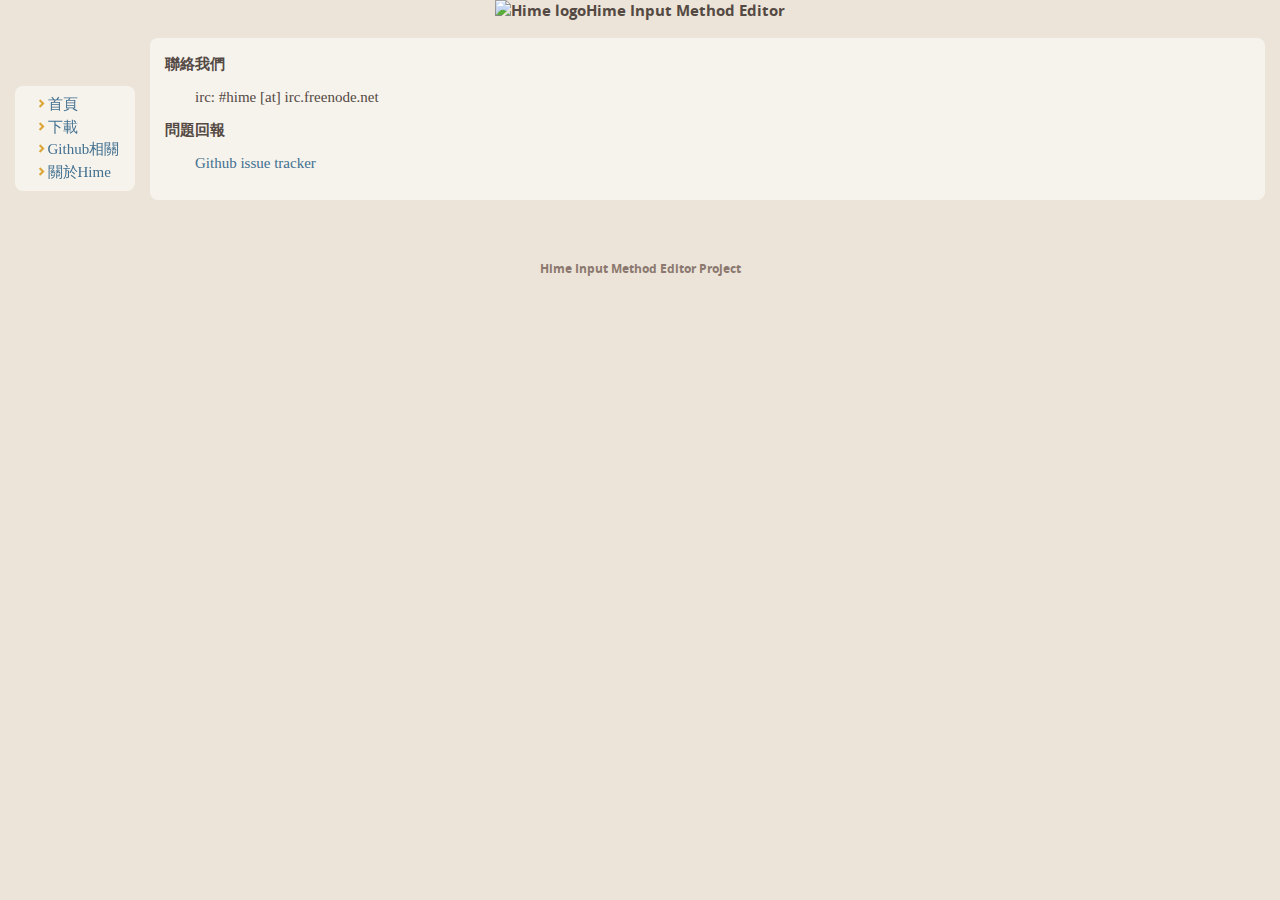
==== about.html @ fa6b2fcc "Add new pages&make index.html better" ====
<!DOCTYPE html>
<html>
<head>
<meta charset="utf-8">

<link rel="stylesheet" href="stylesheets/core.css" media="screen"/>
<link rel="stylesheet" href="stylesheets/nav.css"/>
<!--[if IE]>
<script src="http://html5shiv.googlecode.com/svn/trunk/html5.js"></script>
<![endif]-->
<script type="text/javascript" src="https://ajax.googleapis.com/ajax/libs/jquery/1.7.1/jquery.min.js"></script>
<title>Hime Input Method Editor</title>
</head>
<body>
<H1 class="center"><img alt="Hime logo" src="https://github.com/hime-ime/hime/raw/master/icons/hime.png">Hime Input Method Editor</H1>
<header>
<nav>
<ul>
<li><a href="index.html">首頁</a></li>
<li><a href="downloads.html">下載</a></li>
<li><a href="github-related.html">Github相關</a></li>
<li><a href="about.html">關於Hime</a></li>
</ul>
</nav>
</header>
<div id="content">
<article>
<h3>聯絡我們</h3>
<p>irc: #hime [at] irc.freenode.net</p>
<h3>問題回報</h3>
<p><a href="https://github.com/hime-ime/hime/issues">Github issue tracker</a></p>

</article>
</div>
<footer>
<p>Hime Input Method Editor Project</p>
</footer>
</body>
</html>
---- stylesheets/core.css ----
@import url("screen.css");
.big {
 font-size: 3em;
}
.center {
 text-align: center;
}
---- stylesheets/nav.css ----
nav {
	position: fixed;
	top: 4em;
	left: 0em;
	padding: 1em 1em 135px 1em;
	width: 8em;
} 
nav header { !important
	text-indent: -999em;
	height: 0;
}

nav ul { !important
	list-style-type: none;
	background-color: rgba(255, 255, 255, 0.5);
	border-radius: 0.5em;
	padding: 0.5em 0 0.5em 1.5em;
}

nav ul li { !important
	margin-bottom: 0.5em;
}
body > header { !important
	text-align: center;
}
#content {
	margin: 1em 1em 0 10em;
	padding: 1em;
	background-color: rgba(255, 255, 255, 0.5);
	border-radius: 0.5em;
}

#content article p {
	text-indent: 2em;	
}
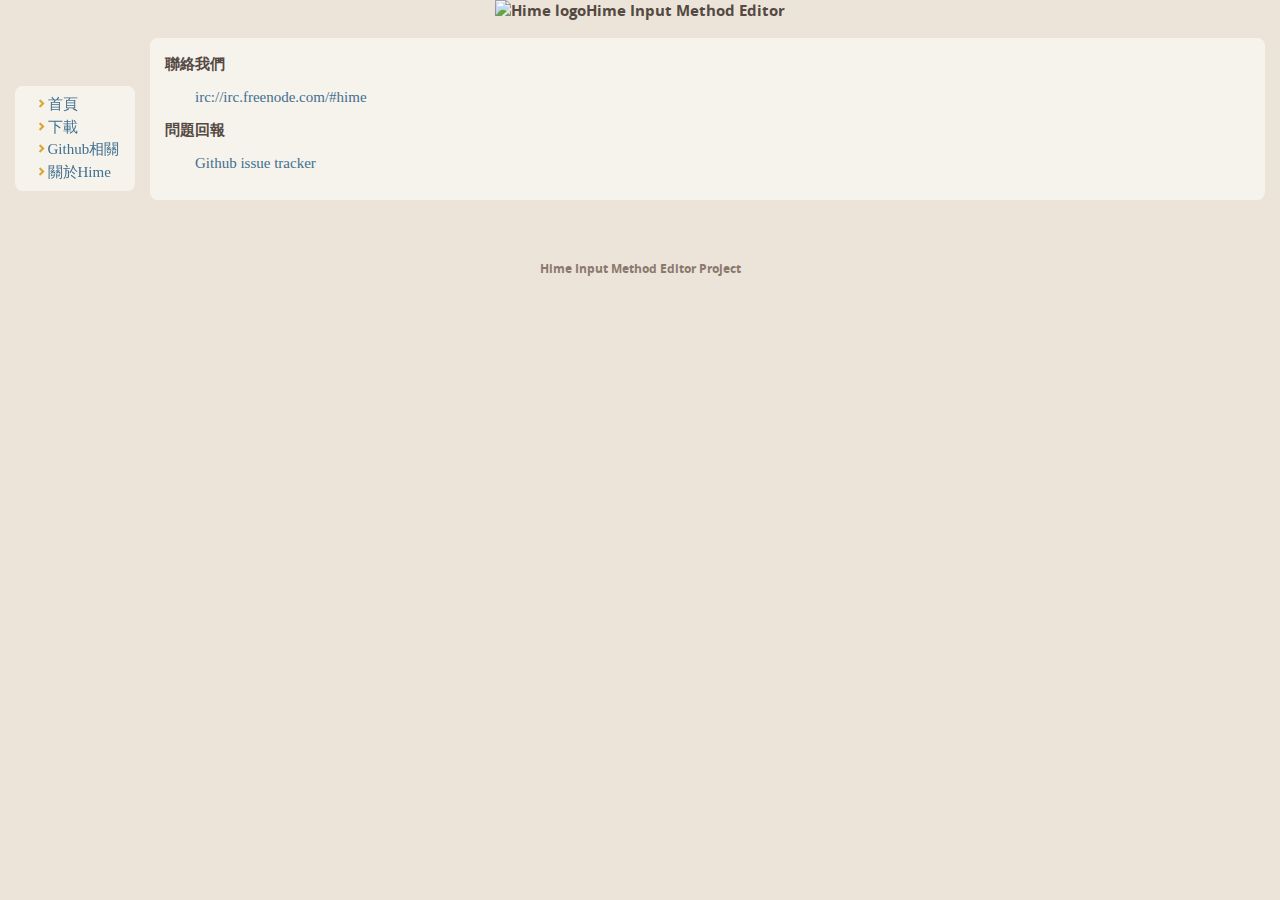
==== commit 943d75d1: "Change irc link style" ====
--- a/about.html
+++ b/about.html
@@ -26,7 +26,7 @@
 <div id="content">
 <article>
 <h3>聯絡我們</h3>
-<p>irc: #hime [at] irc.freenode.net</p>
+<p><a href="irc://irc.freenode.net/#hime">irc://irc.freenode.com/#hime</a></p>
 <h3>問題回報</h3>
 <p><a href="https://github.com/hime-ime/hime/issues">Github issue tracker</a></p>
 
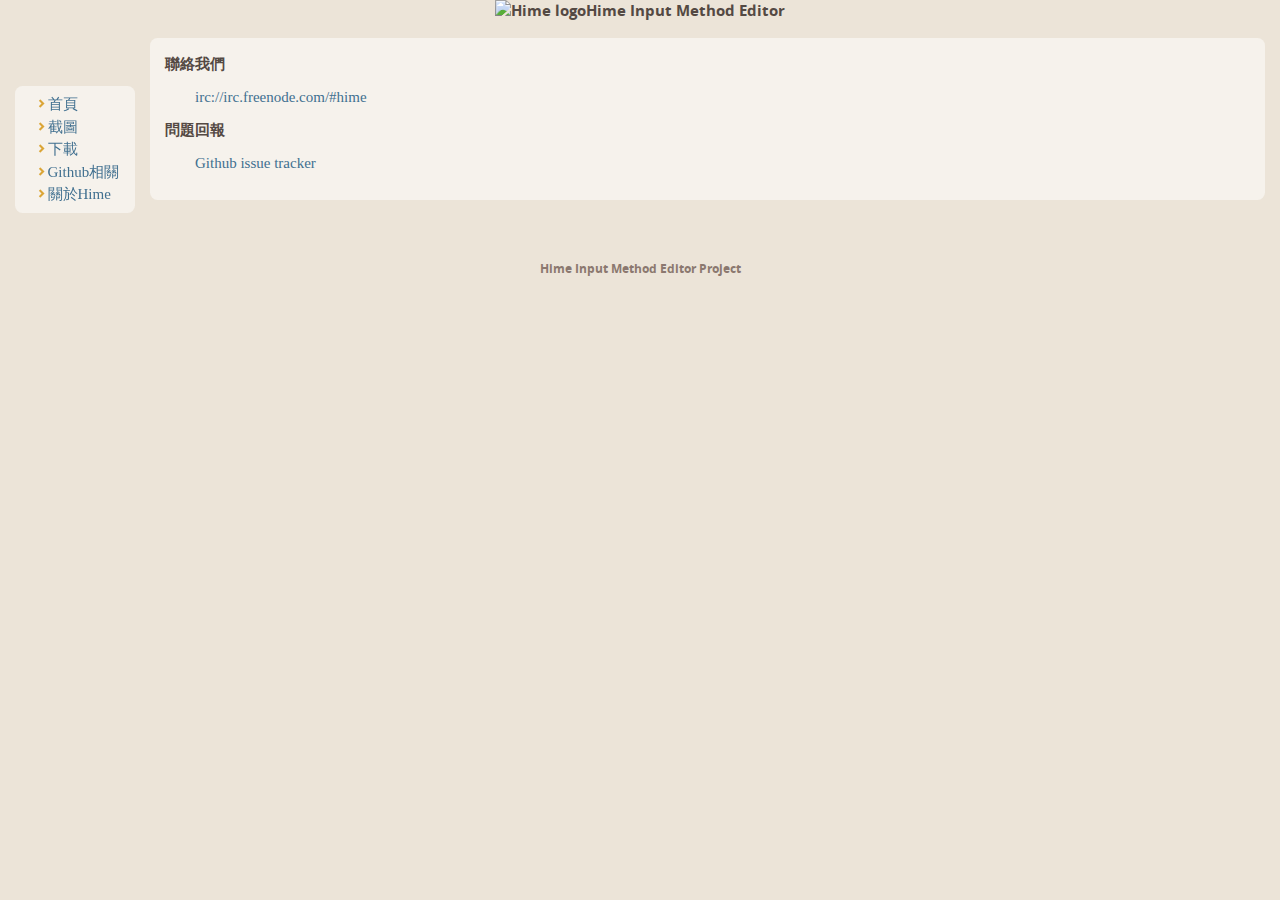
==== commit f174f935: "Add screenshot" ====
--- a/about.html
+++ b/about.html
@@ -17,6 +17,7 @@
 <nav>
 <ul>
 <li><a href="index.html">首頁</a></li>
+<li><a href="screenshot.html">截圖</a></li>
 <li><a href="downloads.html">下載</a></li>
 <li><a href="github-related.html">Github相關</a></li>
 <li><a href="about.html">關於Hime</a></li>
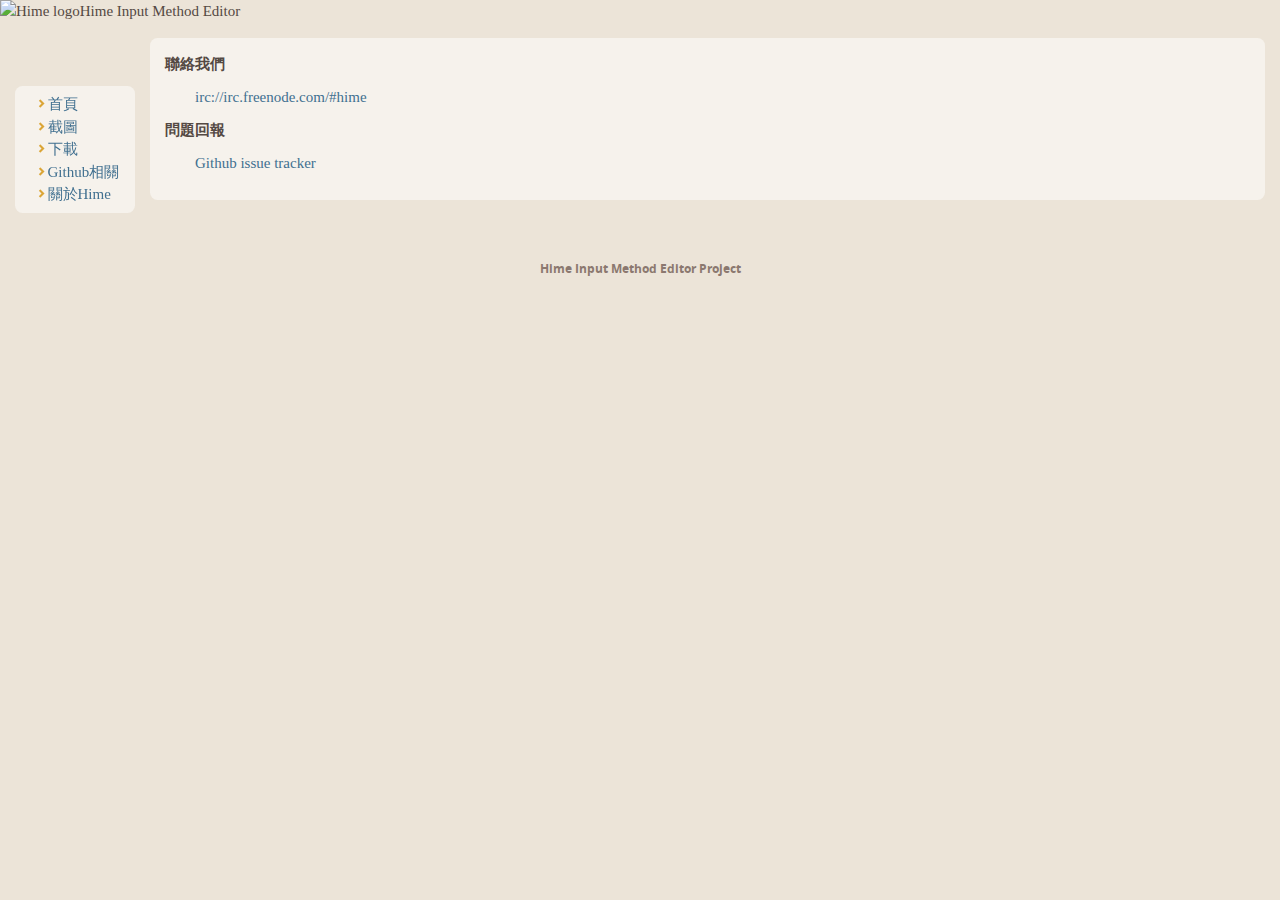
==== commit ba6b2901: "text-align center h1 in css" ====
--- a/about.html
+++ b/about.html
@@ -12,7 +12,7 @@
 <title>Hime Input Method Editor</title>
 </head>
 <body>
-<H1 class="center"><img alt="Hime logo" src="https://github.com/hime-ime/hime/raw/master/icons/hime.png">Hime Input Method Editor</H1>
+<h1"><img alt="Hime logo" src="https://github.com/hime-ime/hime/raw/master/icons/hime.png">Hime Input Method Editor</h1>
 <header>
 <nav>
 <ul>
--- a/stylesheets/core.css
+++ b/stylesheets/core.css
@@ -2,7 +2,4 @@
 .big {
  font-size: 3em;
 }
-.center {
- text-align: center;
-}
 
--- a/stylesheets/nav.css
+++ b/stylesheets/nav.css
@@ -5,24 +5,19 @@
 	padding: 1em 1em 135px 1em;
 	width: 8em;
 } 
-nav header { !important
+nav header { 
 	text-indent: -999em;
 	height: 0;
 }
 
-nav ul { !important
+nav ul { 
 	list-style-type: none;
 	background-color: rgba(255, 255, 255, 0.5);
 	border-radius: 0.5em;
 	padding: 0.5em 0 0.5em 1.5em;
 }
 
-nav ul li { !important
-	margin-bottom: 0.5em;
-}
-body > header { !important
-	text-align: center;
-}
+
 #content {
 	margin: 1em 1em 0 10em;
 	padding: 1em;
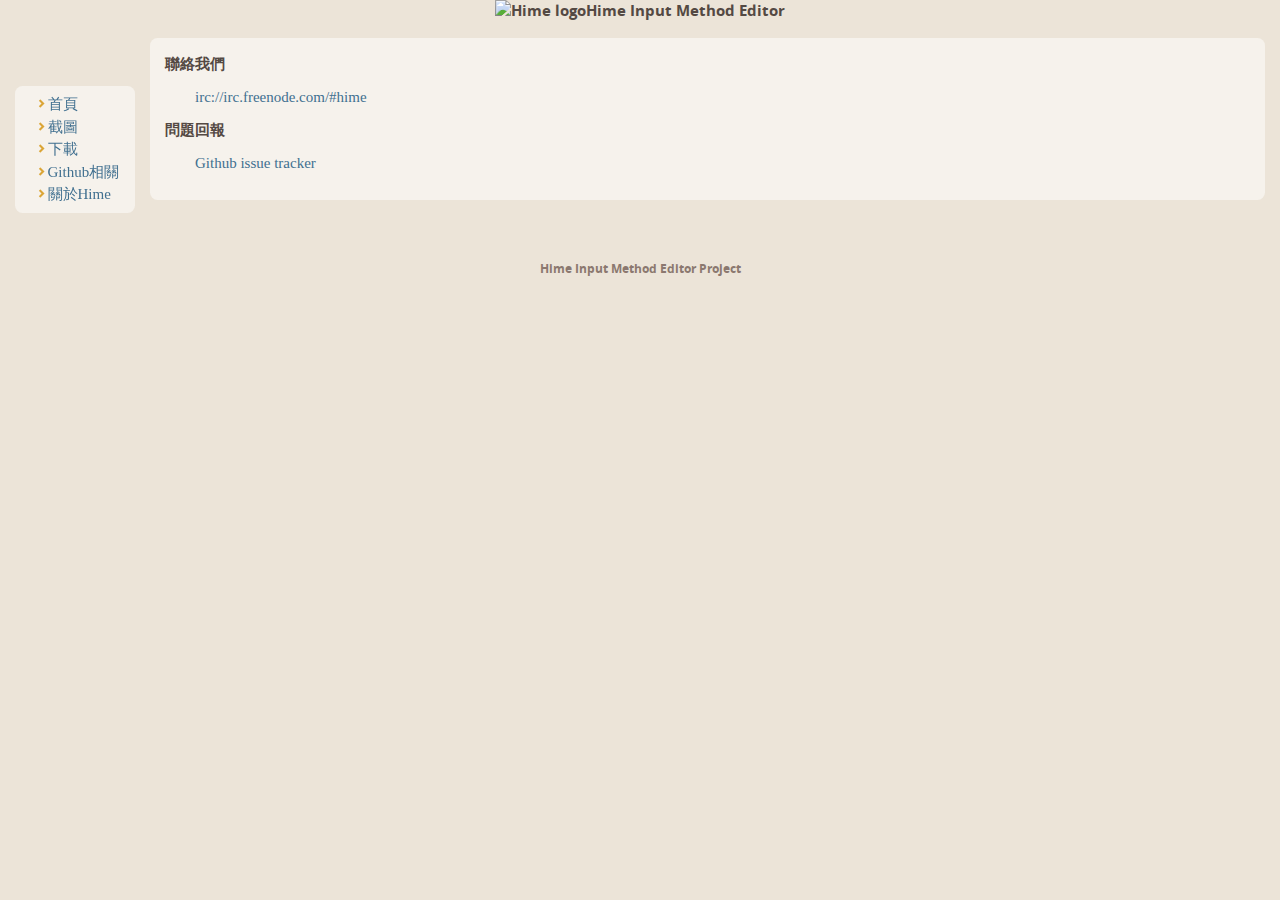
==== commit 1ad9e03f: "Fix typo" ====
--- a/about.html
+++ b/about.html
@@ -12,7 +12,7 @@
 <title>Hime Input Method Editor</title>
 </head>
 <body>
-<h1"><img alt="Hime logo" src="https://github.com/hime-ime/hime/raw/master/icons/hime.png">Hime Input Method Editor</h1>
+<h1><img alt="Hime logo" src="https://github.com/hime-ime/hime/raw/master/icons/hime.png">Hime Input Method Editor</h1>
 <header>
 <nav>
 <ul>
